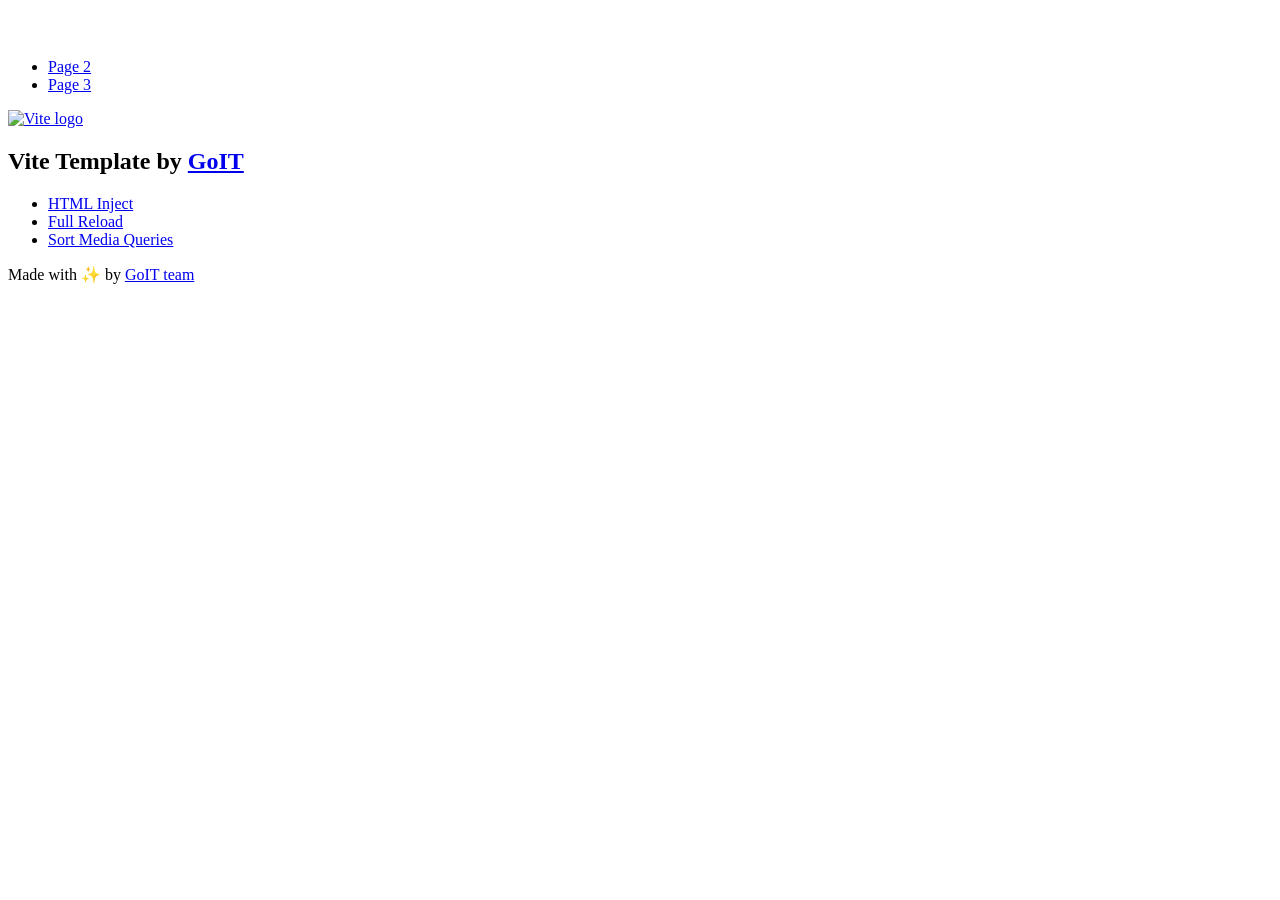
==== index.html @ 4fa30293 "Deploying to gh-pages from @ kostia-chernishevich/goit-js-hw-10@1bfe06bb2399f5e92eaae9afdeb237d251ce" ====
<!DOCTYPE html>
<html lang="en">
  <head>
    <meta charset="UTF-8" />
    <link rel="icon" type="image/svg+xml" href="/vanilla-app-template/favicon.svg" />
    <meta name="viewport" content="width=device-width, initial-scale=1.0" />
    <title>Vanilla App Template</title>
    <script type="module" crossorigin src="/vanilla-app-template/index.js"></script>
    <link rel="stylesheet" crossorigin href="/vanilla-app-template/assets/styles-DvPDDfy5.css">
  </head>
  <body>
    <header class="header">
  <div class="container">
    <nav class="nav">
      <a class="nav-logo" href="./index.html" aria-label="Site logo">
        <svg class="nav-logo-icon" width="100" height="30">
          <use href="/vanilla-app-template/assets/sprite-E8vg0sBb.svg#logo"></use>
        </svg>
      </a>
      <ul class="nav-list">
        <li class="nav-item">
          <a class="nav-link {=$highlight-act}" href="./page-2.html">Page 2</a>
        </li>
        <li class="nav-item">
          <a class="nav-link {=$highlight-curr}" href="./page-3.html">Page 3</a>
        </li>
      </ul>
    </nav>
  </div>
</header>


    <main>
      <!-- Loads the specified .html file -->
      <section class="vite-promo">
  <div class="container">
    <div class="vite-promo-thumb">
      <a
        class="vite-promo-link"
        href="https://vitejs.dev/"
        target="_blank"
        rel="noopener noreferrer"
        aria-label="Link to Vite official website"
        title="Vite.js  build tool"
      >
        <!-- Path to images as from index.html file -->
        <img
          class="pic"
          src="/vanilla-app-template/assets/vite-logo-9o_aqrTe.png"
          alt="Vite logo"
          width="640"
          height="640"
        />
      </a>
    </div>
    <h1 class="main-title">
      <span class="main-title-gradient">Vite</span>
      Template by
      <a
        class="main-title-link"
        href="https://github.com/goitacademy/vanilla-app-template"
        target="_blank"
        rel="noopener noreferrer"
      >
        GoIT
      </a>
    </h1>
  </div>
</section>

      <article class="badges">
  <div class="container">
    <ul class="badges-list">
      <li class="badges-item">
        <a
          class="badges-link"
          href="https://www.npmjs.com/package/vite-plugin-html-inject"
          target="_blank"
          rel="noopener noreferrer"
        >
          HTML Inject
        </a>
      </li>
      <li class="badges-item">
        <a
          class="badges-link"
          href="https://www.npmjs.com/package/vite-plugin-full-reload"
          target="_blank"
          rel="noopener noreferrer"
        >
          Full Reload
        </a>
      </li>
      <li class="badges-item">
        <a
          class="badges-link"
          href="https://www.npmjs.com/package/postcss-sort-media-queries"
          target="_blank"
          rel="noopener noreferrer"
        >
          Sort Media Queries
        </a>
      </li>
    </ul>
  </div>
</article>

    </main>

    <footer class="footer">
  <div class="container">
    <p class="footer-desc">
      Made with ✨ by
      <a
        class="footer-link"
        href="https://goit.global/ua/"
        target="_blank"
        rel="noopener noreferrer"
      >
        GoIT team
      </a>
    </p>
  </div>
</footer>


  </body>
</html>
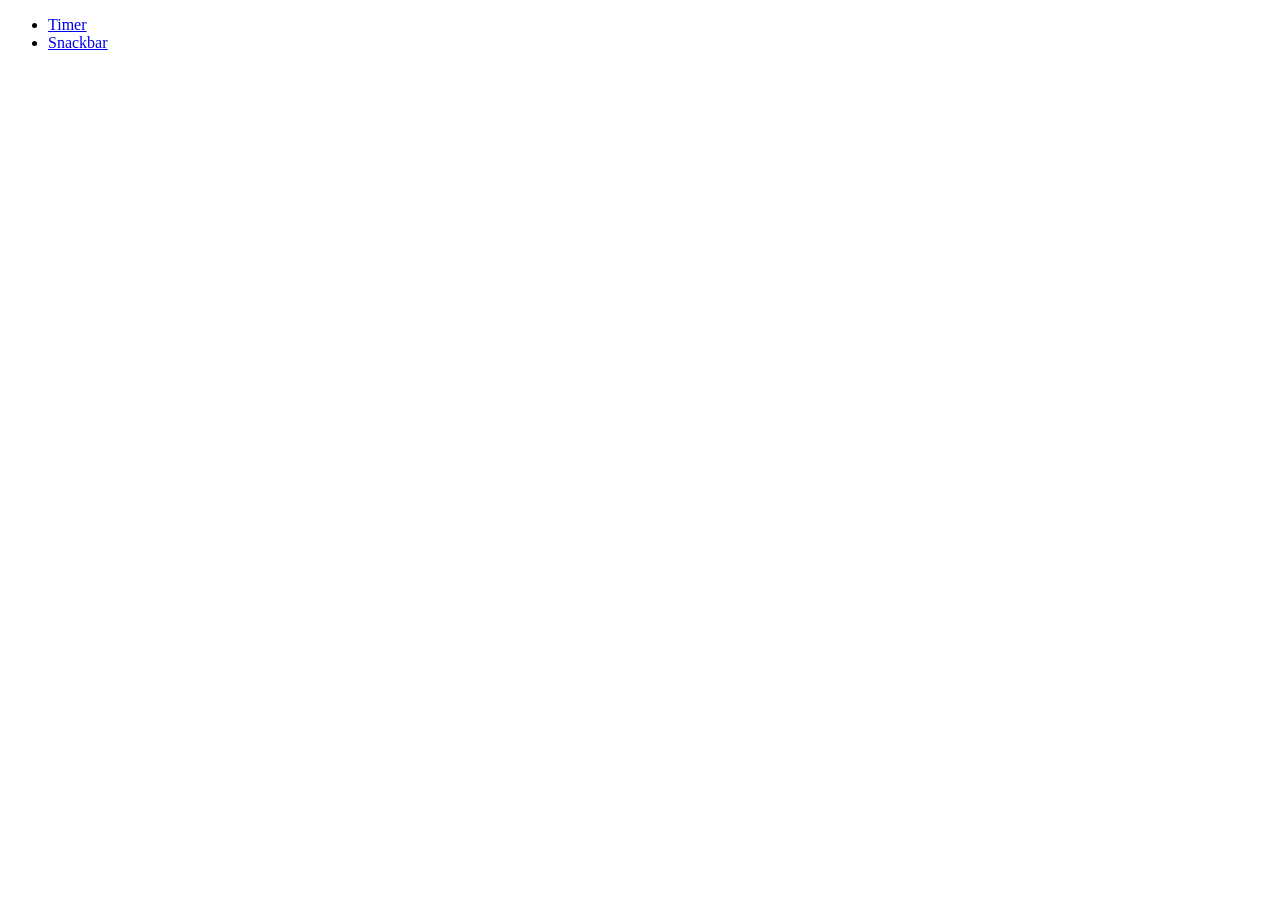
==== commit 388575f1: "Deploying to gh-pages from @ kostia-chernishevich/goit-js-hw-10@679c2fad78667d61bbb99badaee9bcaf2726" ====
--- a/index.html
+++ b/index.html
@@ -2,127 +2,21 @@
 <html lang="en">
   <head>
     <meta charset="UTF-8" />
-    <link rel="icon" type="image/svg+xml" href="/vanilla-app-template/favicon.svg" />
+    <link rel="icon" type="image/svg+xml" href="/favicon.svg" />
     <meta name="viewport" content="width=device-width, initial-scale=1.0" />
-    <title>Vanilla App Template</title>
-    <script type="module" crossorigin src="/vanilla-app-template/index.js"></script>
-    <link rel="stylesheet" crossorigin href="/vanilla-app-template/assets/styles-DvPDDfy5.css">
+    <title>Goit-js-hw-10</title>
+    <link rel="stylesheet" crossorigin href="/goit-js-hw-10/assets/styles-BHB2_N-8.css">
   </head>
   <body>
-    <header class="header">
-  <div class="container">
-    <nav class="nav">
-      <a class="nav-logo" href="./index.html" aria-label="Site logo">
-        <svg class="nav-logo-icon" width="100" height="30">
-          <use href="/vanilla-app-template/assets/sprite-E8vg0sBb.svg#logo"></use>
-        </svg>
-      </a>
-      <ul class="nav-list">
-        <li class="nav-item">
-          <a class="nav-link {=$highlight-act}" href="./page-2.html">Page 2</a>
-        </li>
-        <li class="nav-item">
-          <a class="nav-link {=$highlight-curr}" href="./page-3.html">Page 3</a>
-        </li>
-      </ul>
-    </nav>
-  </div>
-</header>
-
-
-    <main>
-      <!-- Loads the specified .html file -->
-      <section class="vite-promo">
-  <div class="container">
-    <div class="vite-promo-thumb">
-      <a
-        class="vite-promo-link"
-        href="https://vitejs.dev/"
-        target="_blank"
-        rel="noopener noreferrer"
-        aria-label="Link to Vite official website"
-        title="Vite.js  build tool"
-      >
-        <!-- Path to images as from index.html file -->
-        <img
-          class="pic"
-          src="/vanilla-app-template/assets/vite-logo-9o_aqrTe.png"
-          alt="Vite logo"
-          width="640"
-          height="640"
-        />
-      </a>
-    </div>
-    <h1 class="main-title">
-      <span class="main-title-gradient">Vite</span>
-      Template by
-      <a
-        class="main-title-link"
-        href="https://github.com/goitacademy/vanilla-app-template"
-        target="_blank"
-        rel="noopener noreferrer"
-      >
-        GoIT
-      </a>
-    </h1>
-  </div>
-</section>
-
-      <article class="badges">
-  <div class="container">
-    <ul class="badges-list">
-      <li class="badges-item">
-        <a
-          class="badges-link"
-          href="https://www.npmjs.com/package/vite-plugin-html-inject"
-          target="_blank"
-          rel="noopener noreferrer"
+    <ul class="nav-list">
+      <li class="nav-item">
+        <a class="nav-link {=$highlight-act}" href="./1-timer.html">Timer</a>
+      </li>
+      <li class="nav-item">
+        <a class="nav-link {=$highlight-curr}" href="./2-snackbar.html"
+          >Snackbar</a
         >
-          HTML Inject
-        </a>
-      </li>
-      <li class="badges-item">
-        <a
-          class="badges-link"
-          href="https://www.npmjs.com/package/vite-plugin-full-reload"
-          target="_blank"
-          rel="noopener noreferrer"
-        >
-          Full Reload
-        </a>
-      </li>
-      <li class="badges-item">
-        <a
-          class="badges-link"
-          href="https://www.npmjs.com/package/postcss-sort-media-queries"
-          target="_blank"
-          rel="noopener noreferrer"
-        >
-          Sort Media Queries
-        </a>
       </li>
     </ul>
-  </div>
-</article>
-
-    </main>
-
-    <footer class="footer">
-  <div class="container">
-    <p class="footer-desc">
-      Made with ✨ by
-      <a
-        class="footer-link"
-        href="https://goit.global/ua/"
-        target="_blank"
-        rel="noopener noreferrer"
-      >
-        GoIT team
-      </a>
-    </p>
-  </div>
-</footer>
-
-
   </body>
 </html>
